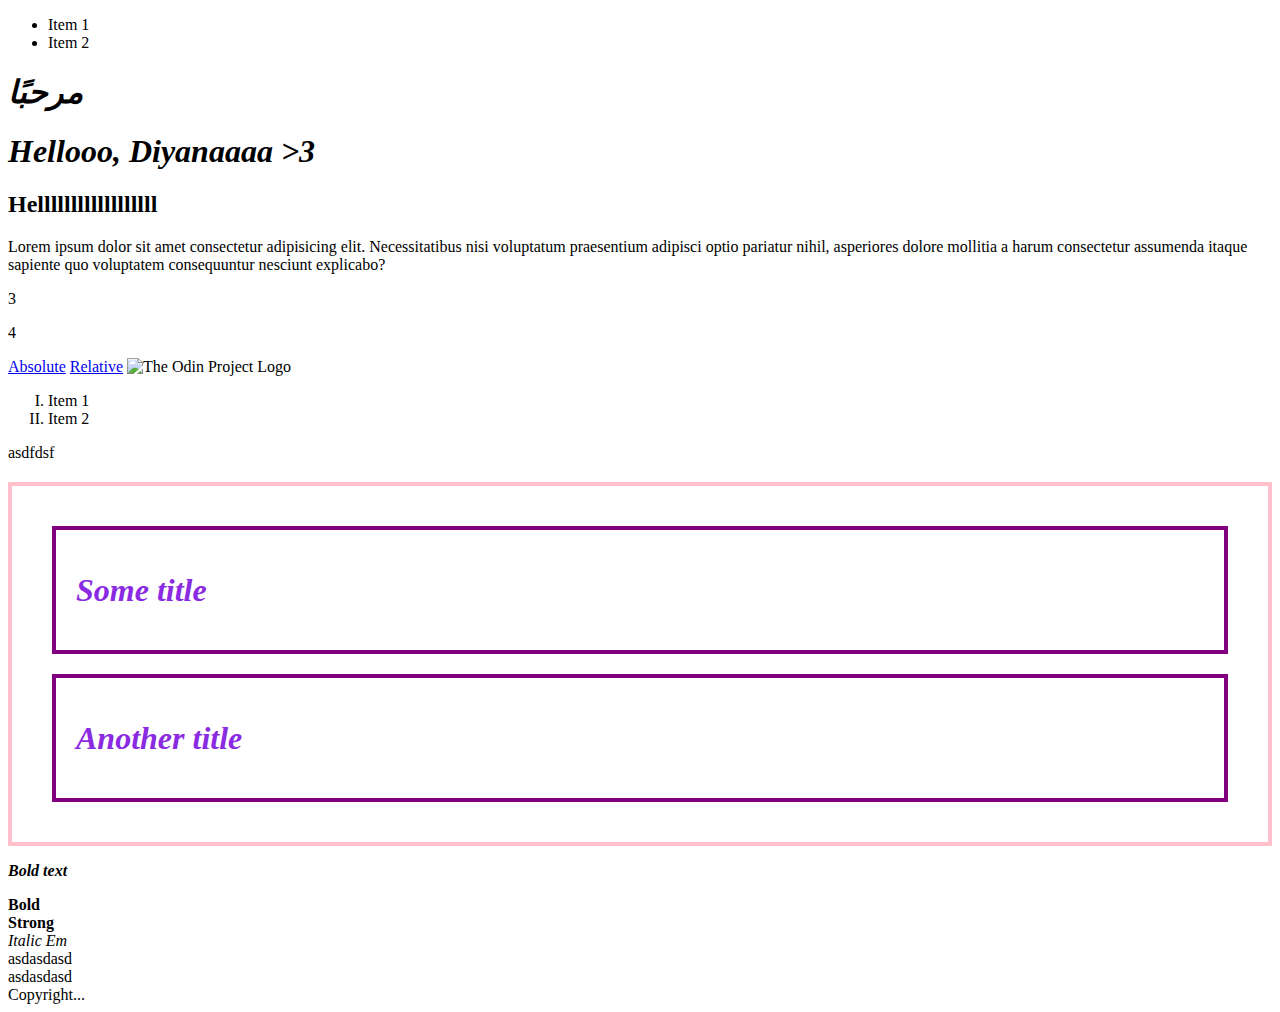
==== index.html @ e97bc899 "Initial commit" ====
<!DOCTYPE html>
<html>
  <head>
    <meta charset="UTF-8" />
    <meta name="viewport" content="width=device-width, initial-scale=1.0" />
    <title>Hello World</title>

    <link rel="stylesheet" href="style.css" />
  </head>

  <body>
    <header>
      <nav>
        <ul>
          <li>Item 1</li>
          <li>Item 2</li>
        </ul>
      </nav>
    </header>

    <main>
      <h1>مرحبًا</h1>
      <h1>Hellooo, Diyanaaaa >3</h1>
      <h2>Hellllllllllllllllll</h2>
      <p>
        Lorem ipsum dolor sit amet consectetur adipisicing elit. Necessitatibus
        nisi voluptatum praesentium adipisci optio pariatur nihil, asperiores
        dolore mollitia a harum consectetur assumenda itaque sapiente quo
        voluptatem consequuntur nesciunt explicabo?
      </p>
      <span>3</span>
      <br />
      <p>4</p>

      <a
        href="https://getbootstrap.com/docs/4.0/components/badge/"
        target="_blank"
        rel="noopener noreferrer"
        >Absolute</a
      >

      <a href="./pages/about.html" target="_blank" rel="noopener noreferrer"
        >Relative</a
      >

      <img
        src="https://www.theodinproject.com/mstile-310x310.png"
        alt="The Odin Project Logo"
        title="Theeee"
        height="400"
        width="400"
      />

      <ol type="I">
        <li>Item 1</li>
        <li>Item 2</li>
      </ol>
      <div class="some-class">
        <p>asdfdsf</p>

        <div id="parent" class="nested-class nested-class-2">
          <div class="child">
            <h1>Some title</h1>
          </div>

          <div class="child">
            <h1>Another title</h1>
          </div>
        </div>
      </div>

      <p style="font-weight: bold; font-style: italic">Bold text</p>

      <div>
        <b>Bold</b>
      </div>

      <strong class="block">Strong</strong>

      <i>Italic</i>
      <em>Em</em>

      <div></div>

      <section>asdasdasd</section>
      <aside>asdasdasd</aside>
    </main>

    <footer>Copyright...</footer>
  </body>
</html>
---- style.css ----
h1 {
  font-family: Georgia, "Times New Roman", Times, serif;
  font-weight: bold;
  font-style: italic;
  text-align: start;
}

.child {
  background-color: transparent;
  border: 2px dashed salmon;
}

.child > h1 {
  color: blueviolet;
}

#parent {
  border: 2px solid black;
  padding: 20px;
  margin-top: 20px;
}

#parent.nested-class {
  border: 4px solid pink;
}

#parent .child {
  border: 4px solid purple;
  padding: 20px;
  margin: 20px;
}

img {
  height: 300px;
  width: 300px;
}

.block {
  display: block;
}
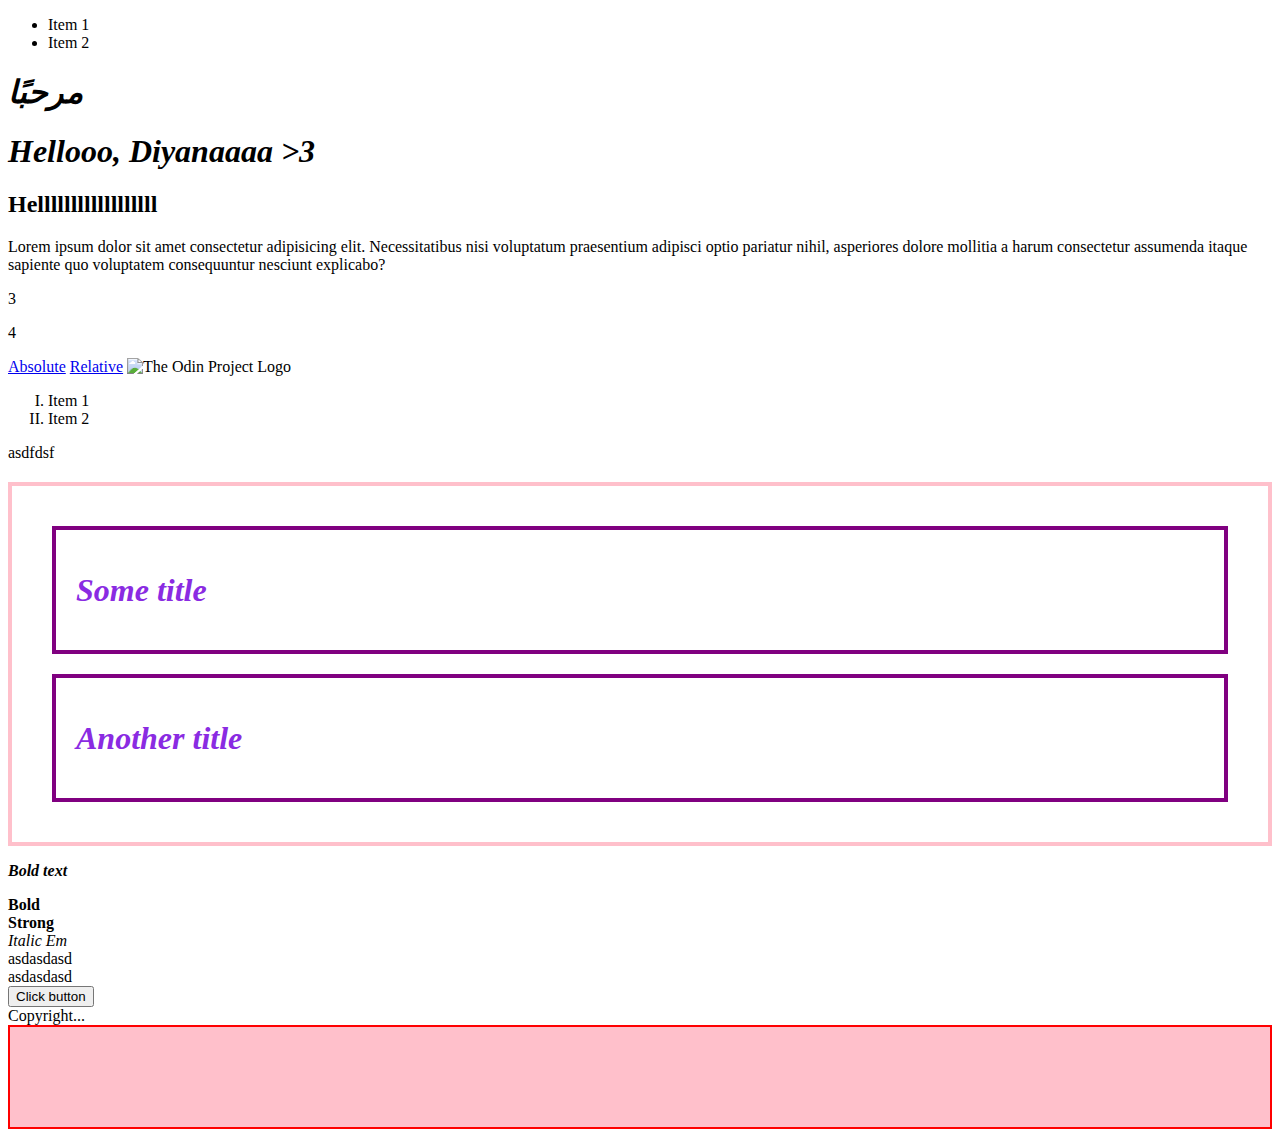
==== commit fb48d7d2: "Added DOM Manipulation and Events" ====
--- a/index.html
+++ b/index.html
@@ -6,6 +6,7 @@
     <title>Hello World</title>
 
     <link rel="stylesheet" href="style.css" />
+    <script src="script.js" defer></script>
   </head>
 
   <body>
@@ -84,6 +85,10 @@
 
       <section>asdasdasd</section>
       <aside>asdasdasd</aside>
+
+      <div id="dom-button-parent">
+        <button id="dom-button">Click button</button>
+      </div>
     </main>
 
     <footer>Copyright...</footer>
--- a/style.css
+++ b/style.css
@@ -38,3 +38,13 @@
 .block {
   display: block;
 }
+
+.red-border-div {
+  border: 2px solid red;
+  height: 100px;
+}
+
+.attribute-class {
+  border: 2px solid blue;
+  height: 100px;
+}
